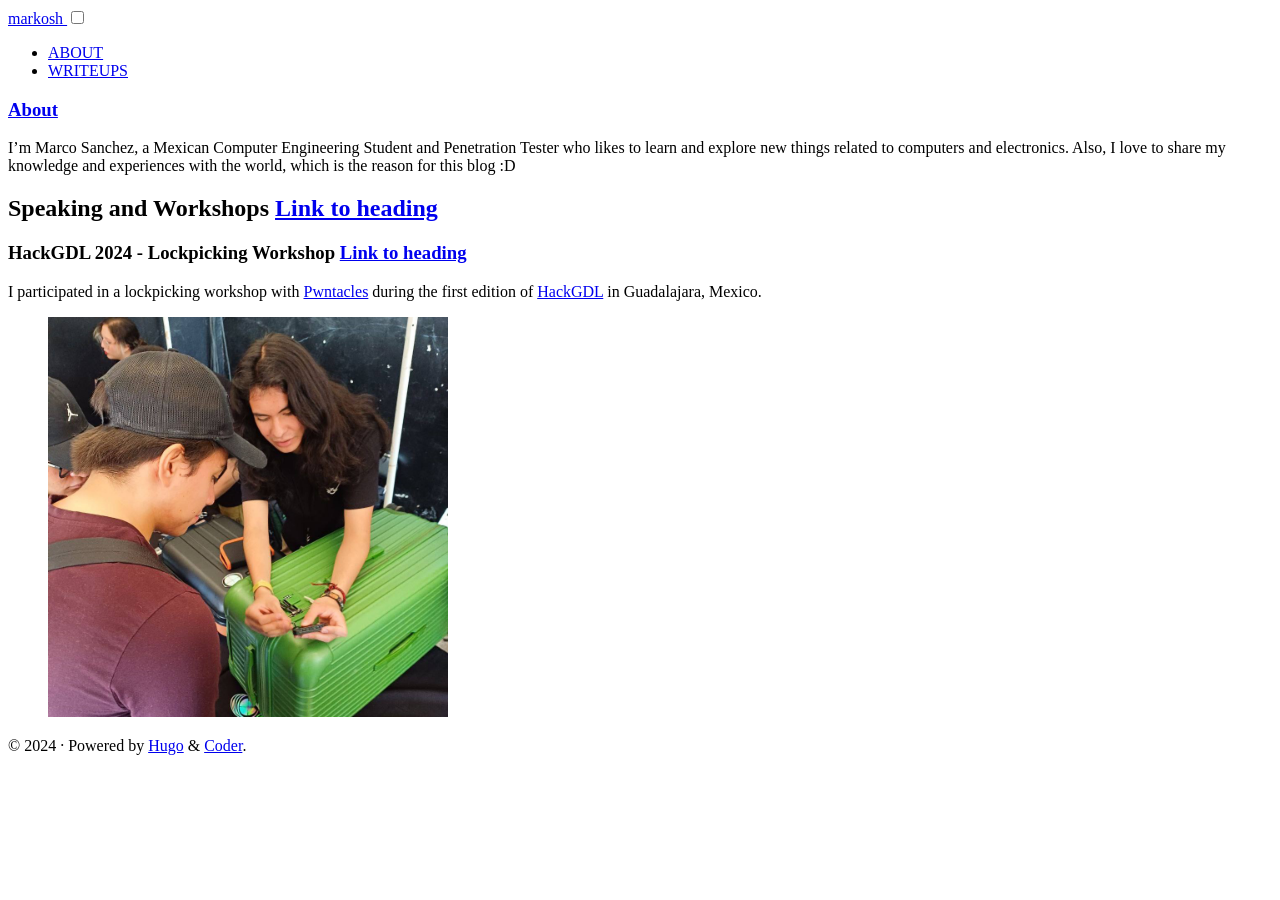
==== public/about/index.html @ 95824c73 "Adding new section (Writeups) and updating About" ====
<!DOCTYPE html>
<html lang="en">

<head>
  <title>
  About · markosh
</title>
  <meta charset="utf-8">
<meta name="viewport" content="width=device-width, initial-scale=1.0">
<meta name="color-scheme" content="light dark">




<meta name="description" content="I&rsquo;m Marco Sanchez, a Mexican Computer Engineering Student and Penetration Tester who likes to learn and explore new things related to computers and electronics. Also, I love to share my knowledge and experiences with the world, which is the reason for this blog :D
Speaking and Workshops Link to heading HackGDL 2024 - Lockpicking Workshop Link to heading I participated in a lockpicking workshop with Pwntacles during the first edition of HackGDL in Guadalajara, Mexico.">
<meta name="keywords" content="">

<meta name="twitter:card" content="summary"/><meta name="twitter:title" content="About"/>
<meta name="twitter:description" content="I&rsquo;m Marco Sanchez, a Mexican Computer Engineering Student and Penetration Tester who likes to learn and explore new things related to computers and electronics. Also, I love to share my knowledge and experiences with the world, which is the reason for this blog :D
Speaking and Workshops Link to heading HackGDL 2024 - Lockpicking Workshop Link to heading I participated in a lockpicking workshop with Pwntacles during the first edition of HackGDL in Guadalajara, Mexico."/>

<meta property="og:title" content="About" />
<meta property="og:description" content="I&rsquo;m Marco Sanchez, a Mexican Computer Engineering Student and Penetration Tester who likes to learn and explore new things related to computers and electronics. Also, I love to share my knowledge and experiences with the world, which is the reason for this blog :D
Speaking and Workshops Link to heading HackGDL 2024 - Lockpicking Workshop Link to heading I participated in a lockpicking workshop with Pwntacles during the first edition of HackGDL in Guadalajara, Mexico." />
<meta property="og:type" content="article" />
<meta property="og:url" content="https://markosh333.github.io/about/" /><meta property="article:section" content="" />
<meta property="article:published_time" content="2024-02-24T12:49:28-06:00" />
<meta property="article:modified_time" content="2024-02-24T12:49:28-06:00" />





<link rel="canonical" href="https://markosh333.github.io/about/">


<link rel="preload" href="/fonts/fa-brands-400.woff2" as="font" type="font/woff2" crossorigin>
<link rel="preload" href="/fonts/fa-regular-400.woff2" as="font" type="font/woff2" crossorigin>
<link rel="preload" href="/fonts/fa-solid-900.woff2" as="font" type="font/woff2" crossorigin>


  
  
  <link rel="stylesheet" href="/css/coder.min.577e3c5ead537873430da16f0964b754a120fd87c4e2203a00686e7c75b51378.css" integrity="sha256-V348Xq1TeHNDDaFvCWS3VKEg/YfE4iA6AGhufHW1E3g=" crossorigin="anonymous" media="screen" />








 




<link rel="icon" type="image/svg+xml" href="/images/favicon.svg" sizes="any">
<link rel="icon" type="image/png" href="/images/favicon-32x32.png" sizes="32x32">
<link rel="icon" type="image/png" href="/images/favicon-16x16.png" sizes="16x16">

<link rel="apple-touch-icon" href="/images/apple-touch-icon.png">
<link rel="apple-touch-icon" sizes="180x180" href="/images/apple-touch-icon.png">

<link rel="manifest" href="/site.webmanifest">
<link rel="mask-icon" href="/images/safari-pinned-tab.svg" color="#5bbad5">









</head>




<body class="preload-transitions colorscheme-light">
  
<div class="float-container">
    <a id="dark-mode-toggle" class="colorscheme-toggle">
        <i class="fa-solid fa-adjust fa-fw" aria-hidden="true"></i>
    </a>
</div>


  <main class="wrapper">
    <nav class="navigation">
  <section class="container">
    <a class="navigation-title" href="/">
      markosh
    </a>
    
      <input type="checkbox" id="menu-toggle" />
      <label class="menu-button float-right" for="menu-toggle">
        <i class="fa-solid fa-bars fa-fw" aria-hidden="true"></i>
      </label>
      <ul class="navigation-list">
        
          
            <li class="navigation-item">
              <a class="navigation-link " href="/about/">ABOUT</a>
            </li>
          
            <li class="navigation-item">
              <a class="navigation-link " href="/writeups">WRITEUPS</a>
            </li>
          
        
        
      </ul>
    
  </section>
</nav>


    <div class="content">
      
  <section class="container page">
  <article>
    <header>
      <h1 class="title">
        <a class="title-link" href="https://markosh333.github.io/about/">
          About
        </a>
      </h1>
    </header>

    <p>I&rsquo;m Marco Sanchez, a Mexican Computer Engineering Student and Penetration Tester who likes to learn and explore new things related to computers and electronics. Also, I love to share my knowledge and experiences with the world, which is the reason for this blog :D</p>
<h2 id="speaking-and-workshops">
  Speaking and Workshops
  <a class="heading-link" href="#speaking-and-workshops">
    <i class="fa-solid fa-link" aria-hidden="true" title="Link to heading"></i>
    <span class="sr-only">Link to heading</span>
  </a>
</h2>
<h3 id="hackgdl-2024---lockpicking-workshop">
  HackGDL 2024 - Lockpicking Workshop
  <a class="heading-link" href="#hackgdl-2024---lockpicking-workshop">
    <i class="fa-solid fa-link" aria-hidden="true" title="Link to heading"></i>
    <span class="sr-only">Link to heading</span>
  </a>
</h3>
<p>I participated in a lockpicking workshop with <a href="https://x.com/pwntacles/"  class="external-link" target="_blank" rel="noopener">Pwntacles</a> during the first edition of <a href="https://hackgdl.net/"  class="external-link" target="_blank" rel="noopener">HackGDL</a> in Guadalajara, Mexico.</p>
<figure><img src="workshop.jpeg"
         alt="Workshop" width="400px"/>
</figure>


  </article>
</section>

  

    </div>

    <footer class="footer">
  <section class="container">
    ©
    
    2024
    
    ·
    
    Powered by <a href="https://gohugo.io/" target="_blank" rel="noopener">Hugo</a> & <a href="https://github.com/luizdepra/hugo-coder/" target="_blank" rel="noopener">Coder</a>.
    
  </section>
</footer>

  </main>

  

  
  
  <script src="/js/coder.min.6ae284be93d2d19dad1f02b0039508d9aab3180a12a06dcc71b0b0ef7825a317.js" integrity="sha256-auKEvpPS0Z2tHwKwA5UI2aqzGAoSoG3McbCw73gloxc="></script>
  

  

  


  

  

  

  

  

  

  

  

  

  

  

  

  

  

  
</body>

</html>
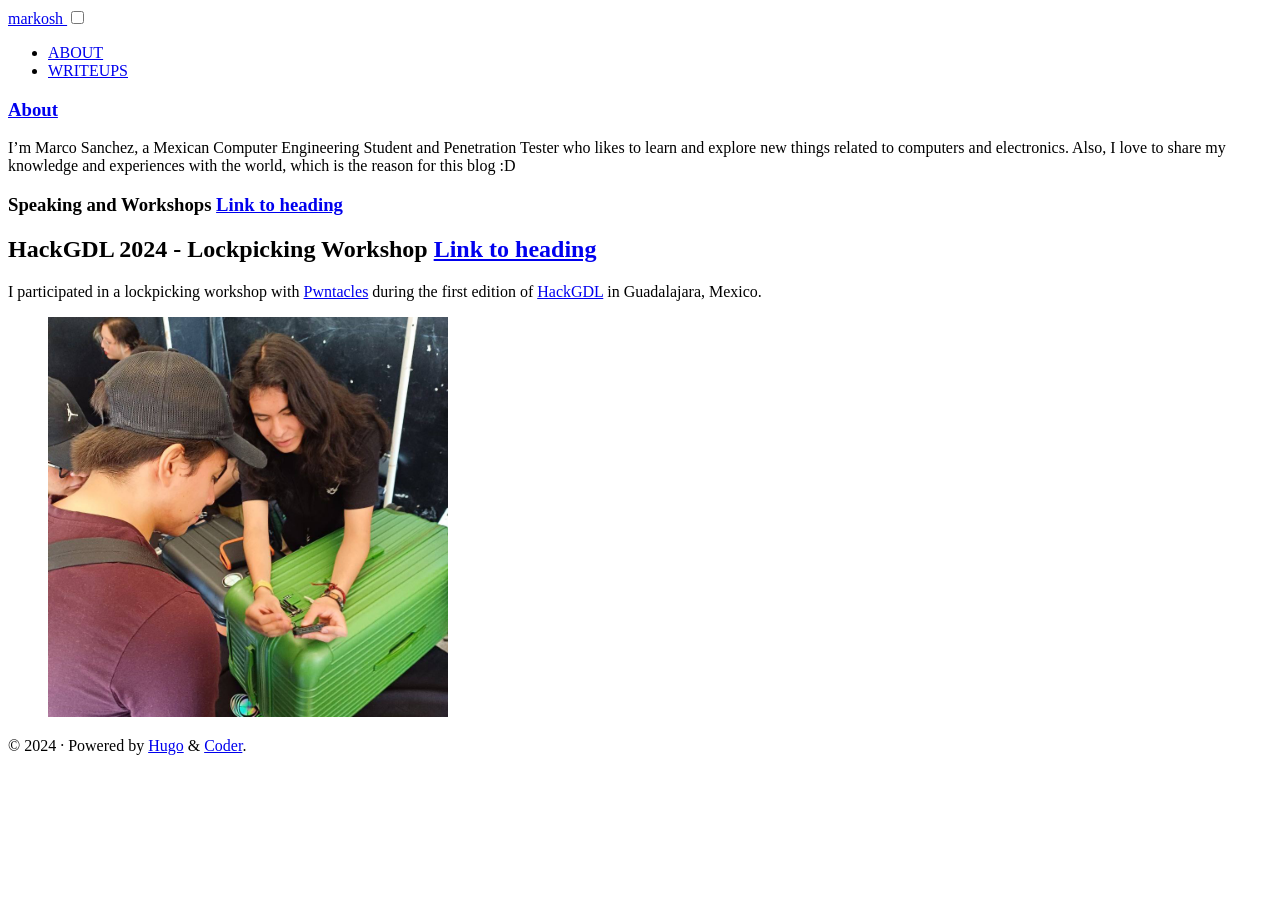
==== commit 82fc7fdd: "Adding HTB Cyber Apocalypse CTF 2024 writeups" ====
--- a/public/about/index.html
+++ b/public/about/index.html
@@ -131,20 +131,20 @@
     </header>
 
     <p>I&rsquo;m Marco Sanchez, a Mexican Computer Engineering Student and Penetration Tester who likes to learn and explore new things related to computers and electronics. Also, I love to share my knowledge and experiences with the world, which is the reason for this blog :D</p>
-<h2 id="speaking-and-workshops">
+<h1 id="speaking-and-workshops">
   Speaking and Workshops
   <a class="heading-link" href="#speaking-and-workshops">
     <i class="fa-solid fa-link" aria-hidden="true" title="Link to heading"></i>
     <span class="sr-only">Link to heading</span>
   </a>
-</h2>
-<h3 id="hackgdl-2024---lockpicking-workshop">
+</h1>
+<h2 id="hackgdl-2024---lockpicking-workshop">
   HackGDL 2024 - Lockpicking Workshop
   <a class="heading-link" href="#hackgdl-2024---lockpicking-workshop">
     <i class="fa-solid fa-link" aria-hidden="true" title="Link to heading"></i>
     <span class="sr-only">Link to heading</span>
   </a>
-</h3>
+</h2>
 <p>I participated in a lockpicking workshop with <a href="https://x.com/pwntacles/"  class="external-link" target="_blank" rel="noopener">Pwntacles</a> during the first edition of <a href="https://hackgdl.net/"  class="external-link" target="_blank" rel="noopener">HackGDL</a> in Guadalajara, Mexico.</p>
 <figure><img src="workshop.jpeg"
          alt="Workshop" width="400px"/>
